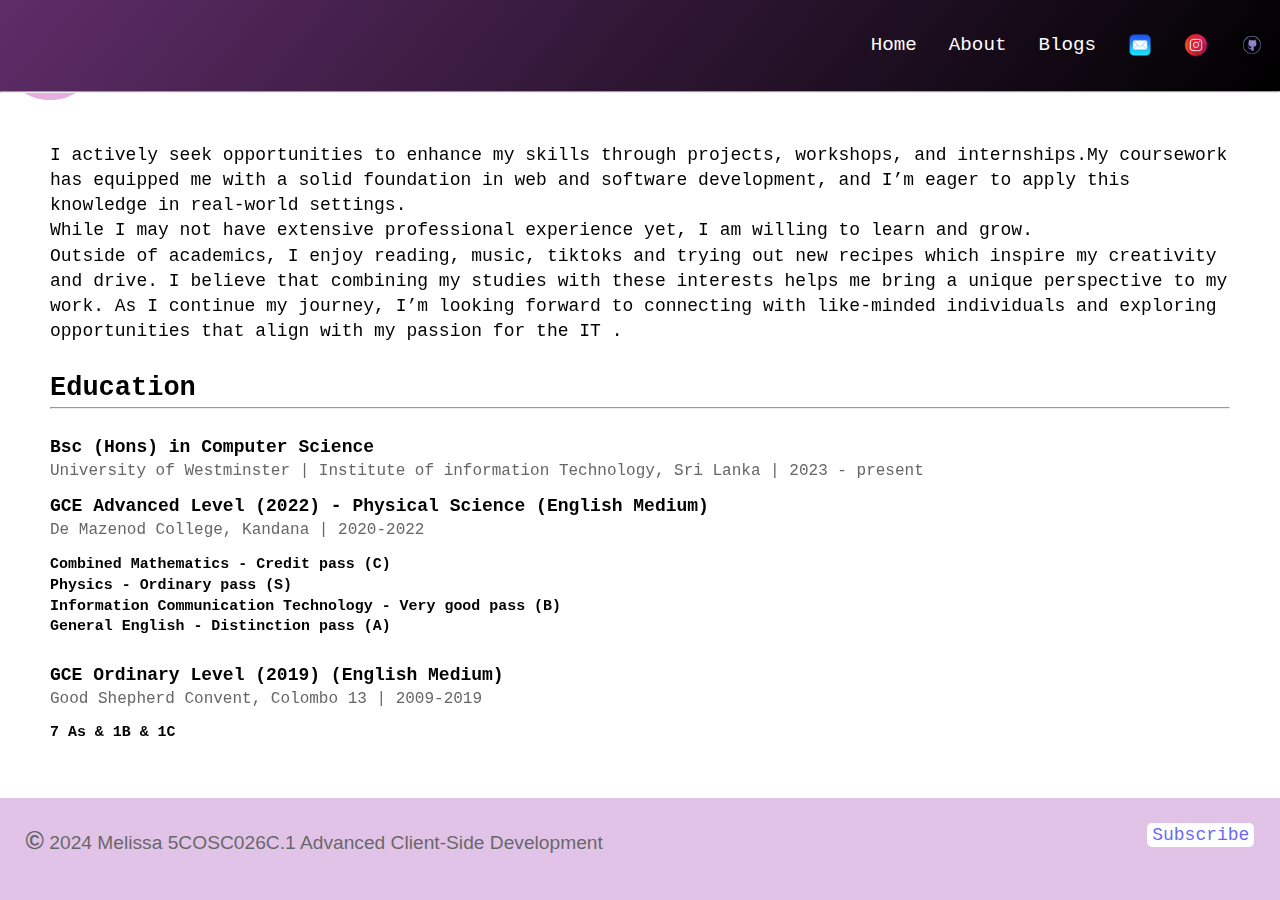
==== about.html @ a908d804 "fixed errors after validity checking" ====
<!doctype HTML>
<html lang="en">

<head>
  <meta charset="UTF-8">
  <meta name="viewport" content="width=device-width, initial-scale=1.0">
  <title>About page</title>
  <link rel="stylesheet" href="portcss.css">
  <style>
    @import url('https://fonts.googleapis.com/css2?family=Courier+Prime:ital,wght@0,400;0,700;1,400;1,700&display=swap');
    @import url('https://fonts.googleapis.com/css2?family=Poppins:ital,wght@0,100;0,200;0,300;0,400;0,500;0,600;0,700;0,800;0,900;1,100;1,200;1,300;1,400;1,500;1,600;1,700;1,800;1,900&display=swap');
  </style>
</head>

<body>
  <header>
    <nav class="navlist">
      <ul class="nav-ul">
        <li><a href="index.html">Home</a></li>
        <li><a href="about.html">About</a></li>
        <li><a href="blogs.html">Blogs</a></li>
        <li><a href="mailto:melissa.20230213@iit.ac.lk"><img src="img/mail.png" class="icon" alt="mail"></a></li>
        <li><a href="https://www.instagram.com/meljoannee/"><img src="img/insta.png" class="icon" alt="insta"></a></li>
        <li><a href="https://github.com/melzjoanne"><img src="img/github.jpg" class="icon" alt="github"></a></li>

      </ul>
    </nav>
  </header>
  <hr>
  <section class="container">
    I actively seek opportunities to enhance my skills through projects, workshops, and internships.My coursework has
    equipped me with a solid foundation in web and software development,
    and I’m eager to apply this knowledge in real-world settings. <br> While I may not have extensive professional
    experience yet, I am willing to learn and grow.<br>
    Outside of academics, I enjoy reading, music, tiktoks and trying out new recipes
    which inspire my creativity and drive. I believe that combining my studies with these interests helps me bring a
    unique perspective to my work.
    As I continue my journey, I’m looking forward to connecting with like-minded individuals and exploring opportunities
    that align with my passion for the IT .<br><br>

    <h2> Education</h2>
    <hr><br>
    <h4>Bsc (Hons) in Computer Science</h4>
    <div class="info">University of Westminster | Institute of information Technology, Sri Lanka | 2023 - present
    </div>
    <h4>GCE Advanced Level (2022) - Physical Science (English Medium)</h4>
    <div class="info">De Mazenod College, Kandana | 2020-2022</div>
    <h5>Combined Mathematics - Credit pass (C) <br> Physics - Ordinary pass (S)<br>
      Information Communication Technology - Very good pass (B) <br> General English - Distinction pass (A)</h5><br>

    <h4>GCE Ordinary Level (2019) (English Medium)</h4>
    <div class="info">Good Shepherd Convent, Colombo 13 | 2009-2019</div>
    <h5>7 As & 1B & 1C </h5>


  </section>
  <div class="circle circle1"></div>
  <div class="circle circle2"></div>
  <div class="circle circle3"></div>

  <footer>
    <p> &copy; 2024 Melissa 5COSC026C.1 Advanced Client-Side Development</p>
    <aside><a href="form.html" class="footer-button"> Subscribe</a></aside>



  </footer>
---- portcss.css ----
* {
    box-sizing: border-box;
    margin: 0;
   
}

body {
    font-family: courier;
    line-height: 1.4;
    color: black;
    background-color: white;
    display: flex;
    flex-direction: column;
    min-height: 100vh;
    font-size: clamp(16px, 2.5vw, 18px);
}

.container {
    display: grid;
    padding: 50px;
}


header {
    background: linear-gradient(130deg, #5f2d69, black);
    color: white;
    padding: 1rem 0;
    text-align: center;
    width: 100%;
}

/*Navigation styles*/
.navlist {
    padding: 1rem 0;
}

.nav-ul {
    display: flex;
    justify-content: flex-end;
    list-style-type: none;
    flex-wrap: nowrap;
    /*Enable smooth scrolling on touch devices*/
    overflow-x: auto;
    -webkit-overflow-scrolling: touch;
}

.nav-ul li {
    margin: 0 0.5rem;
    white-space: nowrap;
}
/*Navigation links*/
.nav-ul a {
    text-decoration: none;
    color: white;
    transition: color 0.3s ease;
    padding: 0.5rem;
    font-size: clamp(1rem, 2.5vw, 1.2rem);
}

.nav-ul a:hover {
    color: rgb(165, 115, 165);
}

a:active {
    color: black;

}

main {
    flex-grow: 1;
    padding: 2rem 0;
    display: flex;
    flex-direction: column;
}

/*Text shadow effect*/
.shadow {
    color: white;
    text-shadow: 1px 1px 2px black, 0 0 25px #5f2d69, 0 0 5px darkblue;
    text-align: left;
    font-size: clamp(2rem, 6vw, 3rem);
    margin-bottom: 1rem;
}

/* Icon styles*/
.icon {
    width: 1.5rem;
    height: auto;
    vertical-align: middle;
}

/* Home button style*/
.home-button {
    width: 300px;
    background-color: #704a77;
    color: white;
    text-align: center;
    font-size: clamp(1rem, 3vw, 1.3rem);
    text-decoration: none;
    padding: 0.7em 1.2em;
    border: none;
    border-radius: 6px;
    transition: all 0.3s ease;
    margin-bottom: 1rem;
    margin-left: 50px;
}

.home-button:hover {
    background-color: #9e7ca4;
    transform: scale(1.05);
}

/* Blog post styles*/
.blog-post {
    background-color: white;
    border: 1px solid #4682b4;
    border-radius: 5px;
    padding: 1.5rem;
    margin-top: 1.5rem;
    box-shadow: 0 2px 5px rgba(0, 0, 0, 0.1);
    margin-left: 2%;
    margin-right: 2%;
}

/* publish info style*/
.info {
    font-size: clamp(0.9rem, 2.5vw, 1rem);
    color: #666;
    margin-bottom: 0.75rem;
}

/*First letter styling*/
p::first-letter {
    font-size: 1.3em;
    font-weight: bold;
}

/*paragraph style excluding blogpost*/
p:not(.blog-post) {
    font-family: sans-serif;
    font-size: clamp(1rem, 2.5vw, 1.2rem);
    margin-bottom: 1rem;
}
/* Header for the blog pages*/
.blog-header {
    text-align: center;
    margin-bottom: 40px;
    padding: 20px;
    background: white;
    border-radius: 10px;
    box-shadow: 0 2px 5px rgba(0, 0, 0, 0.1);
}
/* title for the blog pages*/
.title {
    font-size: 2.5em;
    color: #2c3e50;
    margin-bottom: 10px;
}

.blog-image {
    width: 100%;
    height: 400px;
    object-fit: cover;
    border-radius: 10px;
    margin: 10px 10px;
}

/*tool card styles*/
.tool-card {
    border: 1px solid #eee;
    padding: 30px;
    margin: 10px 10px;
    border-radius: 8px;
    background: linear-gradient(130deg, rgb(168, 105, 168), white);
}
/*tag styles*/
div>span{
    display: inline-block;
    background: #e0e0e0;
    padding: 5px 10px;
    border-radius: 15px;
    font-size: 0.8em;
    margin-right: 10px;
    color: #555;
}
/*blog image icons related to the topics*/
.blog-img {
    width: 1.8rem;
    height: auto;
    vertical-align: middle;
}


/*Animated background circles*/
.circle {
    width: 100px;
    height: 100px;
    position: fixed;
    border-radius: 50%;
    animation-duration: 40s;
    animation-timing-function: ease-in-out;
    animation-delay: 2s;
    animation-iteration-count: infinite;
    z-index: -1;
}

/*Individual circle styles*/
.circle1 {
    background-color: rgba(255, 192, 203, 0.5);
    animation-name: movecircle1;
}

.circle2 {
    background-color: rgba(221, 160, 221, 0.5);
    animation-name: movecircle2;
}

.circle3 {
    background-color: rgba(221, 160, 221, 0.5);
    animation-name: movecircle3;
}

/* Circle animation keyframes*/
@keyframes movecircle1 {
    0% {transform: translate(0, 0)}
    25% {transform: translate(25vw, 25vh)}
    50% {transform: translate(50vw, -25vh)}
    75% {transform: translate(75vw, 25vh)}
    100% {transform: translate(0, 0)}
}

@keyframes movecircle2 {
    0% {transform: translate(25vw, 25vh)}
    25% {transform: translate(50vw, 50vh)}
    50% { transform: translate(75vw, 10vh) }
    75% {transform: translate(0, 0)}
    100% {transform: translate(10vw, 50vh)}
}

@keyframes movecircle3 {
    0% {transform: translate(40vw, 30vh)}
    25% {transform: translate(50vw, 60vh)}
    50% {transform: translate(60vw, 10vh)}
    75% {transform: translate(0, 0)}
    100% {transform: translate(10vw, 50vh)}
}

/** responsiveness for mobile devices*/
@media (max-width: 768px) {
    .navlist {
        padding: 0.5rem 0;
    }

    .nav-ul {
        justify-content: flex-start;
    }

    main {
        padding: 1rem 0;
    }

    .blog-post {
        padding: 1rem;
        margin-top: 1rem;
    }
}

/*mobile responsiveness for small screens*/
@media (max-width: 600px) {
    body {
        padding: 5px;
    }

    .content {
        padding: 10px;
    }
}

/*responsiveness for very small screens*/
@media (max-width: 480px) {
    body {
        font-size: 18px;
    }

    header {
        padding: 0.5rem 0;
    }

    .button {
        display: block;
        width: 100%;
    }

    .shadow {
        font-size: clamp(1.8rem, 8vw, 2.5rem);
    }

    .text {
        font-size: clamp(1.1rem, 5vw, 1.5rem);
    }

    p:not(.blog-post) {
        font-family: courier
    }


}
/*newsletter form styles*/
#newsletter-form {
    max-width: 400px;
    margin: 20px auto;
    padding: 20px;
    background-color: #f8f8f8;
    border-radius: 8px;
    box-shadow: 0 2px 4px rgba(0, 0, 0, 0.1);
}

#newsletter-form h2 {
    color: #333;
    margin-bottom: 10px;
}

#newsletter-form p {
    color: #666;
    margin-bottom: 20px;
}

/*form element styles*/
#newsletter-form label {
    display: block;
    margin-bottom: 5px;
    color: #333;
}

#newsletter-form input[type="text"],
#newsletter-form input[type="email"] {
    width: 100%;
    padding: 8px;
    border: 1px solid #ddd;
    border-radius: 4px;
}

#newsletter-form input[type="checkbox"] {
    margin-right: 5px;
}

/*form validation*/
input:valid {
    background-color: beige;
    border: 2px rgb(139, 97, 139);
}

/* Newsletter form button*/
#newsletter-form button {
    display: block;
    width: 100%;
    padding: 10px;
    background-color: #704a77;
    color: white;
    border: none;
    border-radius: 4px;
    cursor: pointer;
    font-size: 16px;
}

#newsletter-form button:hover {
    background-color: #9e7ca4;
}

/*Form element specific styles*/
form p:nth-child(2) {
    background-color: rgb(178, 160, 178);
}

form h2:first-child {
    background-color: #a572a5;
}


/*footer styles*/
footer {
    display: flex;
    padding: 2%;
    flex-wrap: wrap;
    margin-top: auto;
    background-color: #ce9bd8;
    opacity: 0.6;
    justify-content: space-between;
    

}
/*footer button*/
.footer-button {
    text-decoration: none;
    background-color: white;
    padding: 2px 5px;
    border: none;
    border-radius: 5px;
    cursor: pointer;
    margin-inline-start: auto;
}
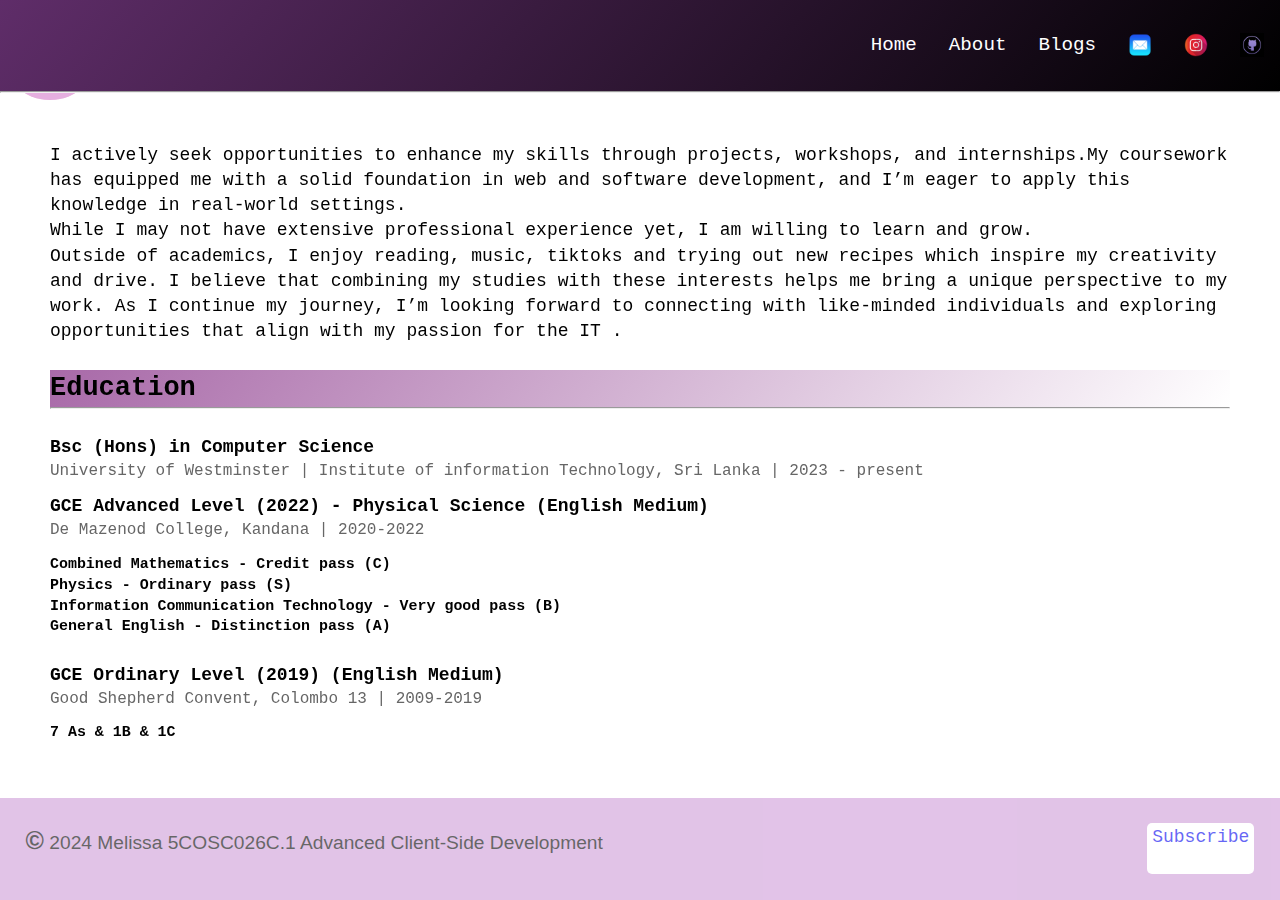
==== commit a20ea0c9: "Updated blog page & few other changes" ====
--- a/about.html
+++ b/about.html
@@ -60,8 +60,10 @@
 
   <footer>
     <p> &copy; 2024 Melissa 5COSC026C.1 Advanced Client-Side Development</p>
-    <aside><a href="form.html" class="footer-button"> Subscribe</a></aside>
+    <a href="form.html" class="footer-button"> Subscribe</a>
 
 
 
-  </footer>+  </footer>
+  </body>
+  </html>--- a/portcss.css
+++ b/portcss.css
@@ -131,7 +131,7 @@
     margin-bottom: 0.75rem;
 }
 
-/*First letter styling*/
+/*First letter pseduo element*/
 p::first-letter {
     font-size: 1.3em;
     font-weight: bold;
@@ -143,6 +143,12 @@
     font-size: clamp(1rem, 2.5vw, 1.2rem);
     margin-bottom: 1rem;
 }
+/*structural selector*/
+h2:first-of-type{
+    background: linear-gradient(130deg, rgb(168, 105, 168), white);
+}
+
+
 /* Header for the blog pages*/
 .blog-header {
     text-align: center;
@@ -175,7 +181,7 @@
     border-radius: 8px;
     background: linear-gradient(130deg, rgb(168, 105, 168), white);
 }
-/*tag styles*/
+/*child combinator*/
 div>span{
     display: inline-block;
     background: #e0e0e0;
@@ -191,8 +197,22 @@
     height: auto;
     vertical-align: middle;
 }
-
-
+.blog-post p::before{
+    content: "Content - ";  
+}
+.blog-post p::after{
+    content: "...";  
+}
+aside {
+    width: 30%;
+    padding: 20px;
+    margin-left: 50px;
+    margin-right: 50px;
+    margin-bottom: 20px;
+    float: left;
+    font-style: italic;
+    background-color: rgb(165, 115, 165);
+}
 /*Animated background circles*/
 .circle {
     width: 100px;
@@ -304,8 +324,6 @@
     p:not(.blog-post) {
         font-family: courier
     }
-
-
 }
 /*newsletter form styles*/
 #newsletter-form {
@@ -348,8 +366,12 @@
 
 /*form validation*/
 input:valid {
-    background-color: beige;
+    background-color: rgb(217, 200, 217);
     border: 2px rgb(139, 97, 139);
+}
+input:invalid{
+    background-color: rgb(218, 196, 196);
+    border: rgb(156, 75, 75);
 }
 
 /* Newsletter form button*/
@@ -392,7 +414,7 @@
 
 }
 /*footer button*/
-.footer-button {
+.footer-button{
     text-decoration: none;
     background-color: white;
     padding: 2px 5px;
@@ -402,5 +424,3 @@
     margin-inline-start: auto;
 }
 
-
-
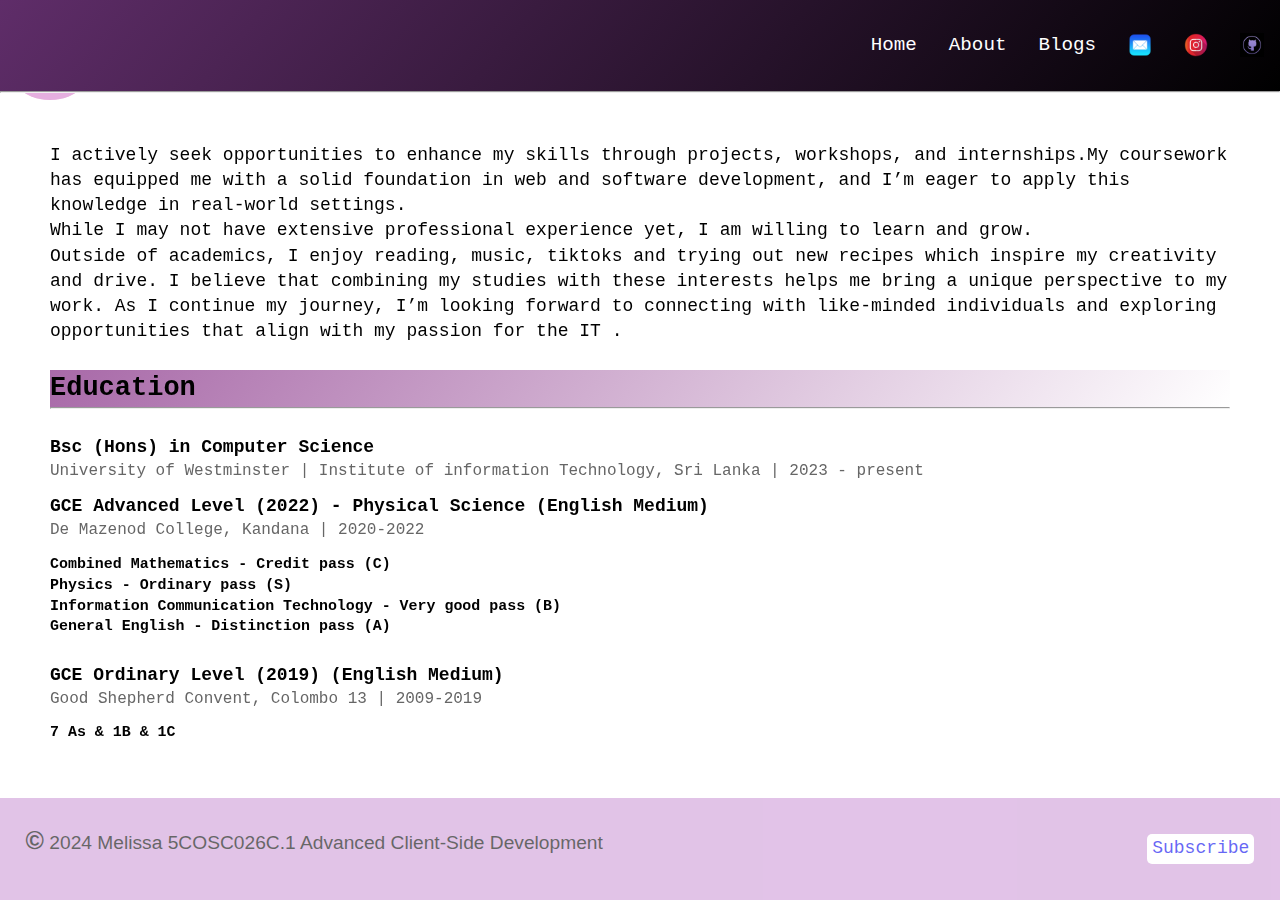
==== commit 1ddfee56: "finalized all" ====
--- a/about.html
+++ b/about.html
@@ -6,10 +6,9 @@
   <meta name="viewport" content="width=device-width, initial-scale=1.0">
   <title>About page</title>
   <link rel="stylesheet" href="portcss.css">
-  <style>
-    @import url('https://fonts.googleapis.com/css2?family=Courier+Prime:ital,wght@0,400;0,700;1,400;1,700&display=swap');
-    @import url('https://fonts.googleapis.com/css2?family=Poppins:ital,wght@0,100;0,200;0,300;0,400;0,500;0,600;0,700;0,800;0,900;1,100;1,200;1,300;1,400;1,500;1,600;1,700;1,800;1,900&display=swap');
-  </style>
+  <link rel="stylesheet" href="https://fonts.googleapis.com/css2?family=Courier+Prime:ital,wght@0,400;0,700;1,400;1,700&display=swap">
+  <link rel="stylesheet" href="https://fonts.googleapis.com/css2?family=Poppins:ital,wght@0,100;0,200;0,300;0,400;0,500;0,600;0,700;0,800;0,900;1,100;1,200;1,300;1,400;1,500;1,600;1,700;1,800;1,900&display=swap">
+
 </head>
 
 <body>
@@ -17,7 +16,7 @@
     <nav class="navlist">
       <ul class="nav-ul">
         <li><a href="index.html">Home</a></li>
-        <li><a href="about.html">About</a></li>
+        <li><a class=active href="about.html">About</a></li>
         <li><a href="blogs.html">Blogs</a></li>
         <li><a href="mailto:melissa.20230213@iit.ac.lk"><img src="img/mail.png" class="icon" alt="mail"></a></li>
         <li><a href="https://www.instagram.com/meljoannee/"><img src="img/insta.png" class="icon" alt="insta"></a></li>
@@ -65,5 +64,6 @@
 
 
   </footer>
-  </body>
-  </html>+</body>
+
+</html>--- a/portcss.css
+++ b/portcss.css
@@ -1,9 +1,10 @@
-
+/*@import url('https://fonts.googleapis.com/css2?family=Courier+Prime:ital,wght@0,400;0,700;1,400;1,700&display=swap');
+@import url('https://fonts.googleapis.com/css2?family=Poppins:ital,wght@0,100;0,200;0,300;0,400;0,500;0,600;0,700;0,800;0,900;1,100;1,200;1,300;1,400;1,500;1,600;1,700;1,800;1,900&display=swap');*/
 
 * {
     box-sizing: border-box;
     margin: 0;
-   
+
 }
 
 body {
@@ -50,6 +51,7 @@
     margin: 0 0.5rem;
     white-space: nowrap;
 }
+
 /*Navigation links*/
 .nav-ul a {
     text-decoration: none;
@@ -63,7 +65,7 @@
     color: rgb(165, 115, 165);
 }
 
-a:active {
+.nav-ul a:active {
     color: black;
 
 }
@@ -143,8 +145,9 @@
     font-size: clamp(1rem, 2.5vw, 1.2rem);
     margin-bottom: 1rem;
 }
+
 /*structural selector*/
-h2:first-of-type{
+h2:first-of-type {
     background: linear-gradient(130deg, rgb(168, 105, 168), white);
 }
 
@@ -158,6 +161,7 @@
     border-radius: 10px;
     box-shadow: 0 2px 5px rgba(0, 0, 0, 0.1);
 }
+
 /* title for the blog pages*/
 .title {
     font-size: 2.5em;
@@ -181,8 +185,9 @@
     border-radius: 8px;
     background: linear-gradient(130deg, rgb(168, 105, 168), white);
 }
+
 /*child combinator*/
-div>span{
+div>span {
     display: inline-block;
     background: #e0e0e0;
     padding: 5px 10px;
@@ -191,18 +196,22 @@
     margin-right: 10px;
     color: #555;
 }
+
 /*blog image icons related to the topics*/
 .blog-img {
     width: 1.8rem;
     height: auto;
     vertical-align: middle;
 }
-.blog-post p::before{
-    content: "Content - ";  
-}
-.blog-post p::after{
-    content: "...";  
-}
+
+.blog-post p::before {
+    content: "Content - ";
+}
+
+.blog-post p::after {
+    content: "...";
+}
+
 aside {
     width: 30%;
     padding: 20px;
@@ -213,6 +222,7 @@
     font-style: italic;
     background-color: rgb(165, 115, 165);
 }
+
 /*Animated background circles*/
 .circle {
     width: 100px;
@@ -221,7 +231,7 @@
     border-radius: 50%;
     animation-duration: 40s;
     animation-timing-function: ease-in-out;
-    animation-delay: 2s;
+    animation-delay: 1s;
     animation-iteration-count: infinite;
     z-index: -1;
 }
@@ -244,27 +254,69 @@
 
 /* Circle animation keyframes*/
 @keyframes movecircle1 {
-    0% {transform: translate(0, 0)}
-    25% {transform: translate(25vw, 25vh)}
-    50% {transform: translate(50vw, -25vh)}
-    75% {transform: translate(75vw, 25vh)}
-    100% {transform: translate(0, 0)}
+    0% {
+        transform: translate(0, 0)
+    }
+
+    25% {
+        transform: translate(25vw, 25vh)
+    }
+
+    50% {
+        transform: translate(50vw, -25vh)
+    }
+
+    75% {
+        transform: translate(75vw, 25vh)
+    }
+
+    100% {
+        transform: translate(0, 0)
+    }
 }
 
 @keyframes movecircle2 {
-    0% {transform: translate(25vw, 25vh)}
-    25% {transform: translate(50vw, 50vh)}
-    50% { transform: translate(75vw, 10vh) }
-    75% {transform: translate(0, 0)}
-    100% {transform: translate(10vw, 50vh)}
+    0% {
+        transform: translate(25vw, 25vh)
+    }
+
+    25% {
+        transform: translate(50vw, 50vh)
+    }
+
+    50% {
+        transform: translate(75vw, 10vh)
+    }
+
+    75% {
+        transform: translate(0, 0)
+    }
+
+    100% {
+        transform: translate(10vw, 50vh)
+    }
 }
 
 @keyframes movecircle3 {
-    0% {transform: translate(40vw, 30vh)}
-    25% {transform: translate(50vw, 60vh)}
-    50% {transform: translate(60vw, 10vh)}
-    75% {transform: translate(0, 0)}
-    100% {transform: translate(10vw, 50vh)}
+    0% {
+        transform: translate(50vw, 50vh)
+    }
+
+    25% {
+        transform: translate(75vw, 10vh)
+    }
+
+    50% {
+        transform: translate(0, 0)
+    }
+
+    75% {
+        transform: translate(10vw, 50vh)
+    }
+
+    100% {
+        transform: translate(25vw, 25vh)
+    }
 }
 
 /** responsiveness for mobile devices*/
@@ -285,6 +337,11 @@
         padding: 1rem;
         margin-top: 1rem;
     }
+
+    footer {
+        flex-direction: column;
+
+    }
 }
 
 /*mobile responsiveness for small screens*/
@@ -295,6 +352,7 @@
 
     .content {
         padding: 10px;
+
     }
 }
 
@@ -324,7 +382,9 @@
     p:not(.blog-post) {
         font-family: courier
     }
-}
+
+}
+
 /*newsletter form styles*/
 #newsletter-form {
     max-width: 400px;
@@ -369,7 +429,8 @@
     background-color: rgb(217, 200, 217);
     border: 2px rgb(139, 97, 139);
 }
-input:invalid{
+
+input:invalid {
     background-color: rgb(218, 196, 196);
     border: rgb(156, 75, 75);
 }
@@ -409,18 +470,19 @@
     margin-top: auto;
     background-color: #ce9bd8;
     opacity: 0.6;
+    flex-direction: row;
     justify-content: space-between;
-    
-
-}
+    align-items: center;
+    align-content: center;
+}
+
 /*footer button*/
-.footer-button{
+.footer-button {
     text-decoration: none;
     background-color: white;
     padding: 2px 5px;
     border: none;
     border-radius: 5px;
     cursor: pointer;
-    margin-inline-start: auto;
-}
-
+
+}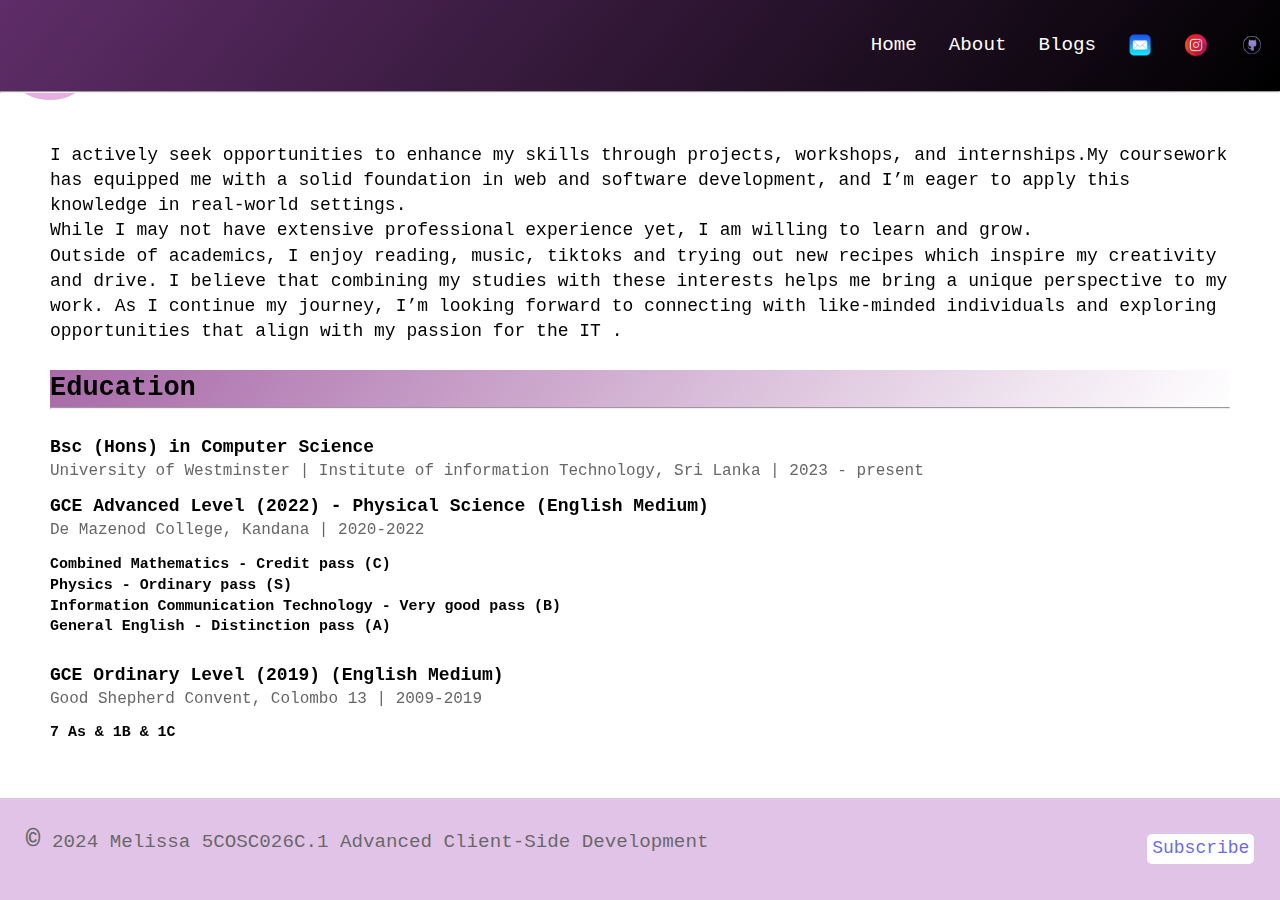
==== commit 6cdfb774: "few changes" ====
--- a/about.html
+++ b/about.html
@@ -16,7 +16,7 @@
     <nav class="navlist">
       <ul class="nav-ul">
         <li><a href="index.html">Home</a></li>
-        <li><a class=active href="about.html">About</a></li>
+        <li><a href="about.html">About</a></li>
         <li><a href="blogs.html">Blogs</a></li>
         <li><a href="mailto:melissa.20230213@iit.ac.lk"><img src="img/mail.png" class="icon" alt="mail"></a></li>
         <li><a href="https://www.instagram.com/meljoannee/"><img src="img/insta.png" class="icon" alt="insta"></a></li>
--- a/portcss.css
+++ b/portcss.css
@@ -1,10 +1,6 @@
-/*@import url('https://fonts.googleapis.com/css2?family=Courier+Prime:ital,wght@0,400;0,700;1,400;1,700&display=swap');
-@import url('https://fonts.googleapis.com/css2?family=Poppins:ital,wght@0,100;0,200;0,300;0,400;0,500;0,600;0,700;0,800;0,900;1,100;1,200;1,300;1,400;1,500;1,600;1,700;1,800;1,900&display=swap');*/
-
 * {
     box-sizing: border-box;
     margin: 0;
-
 }
 
 body {
@@ -65,10 +61,7 @@
     color: rgb(165, 115, 165);
 }
 
-.nav-ul a:active {
-    color: black;
-
-}
+
 
 main {
     flex-grow: 1;
@@ -110,8 +103,13 @@
 }
 
 .home-button:hover {
-    background-color: #9e7ca4;
+    background-color: #a68faa;
     transform: scale(1.05);
+}
+
+.home-button:active {
+    background-color: #1c131d;
+
 }
 
 /* Blog post styles*/
@@ -197,7 +195,7 @@
     color: #555;
 }
 
-/*blog image icons related to the topics*/
+/*blog images*/
 .blog-img {
     width: 1.8rem;
     height: auto;
@@ -212,6 +210,12 @@
     content: "...";
 }
 
+.tool-card p::after {
+    content: " - generated content";
+    color: #97819b;
+}
+
+/*Subscription in blog post page*/
 aside {
     width: 30%;
     padding: 20px;
@@ -485,4 +489,10 @@
     border-radius: 5px;
     cursor: pointer;
 
-}+}
+
+p:not(.footer-button) {
+    font-family: 'Courier New', Courier, monospace;
+}
+
+
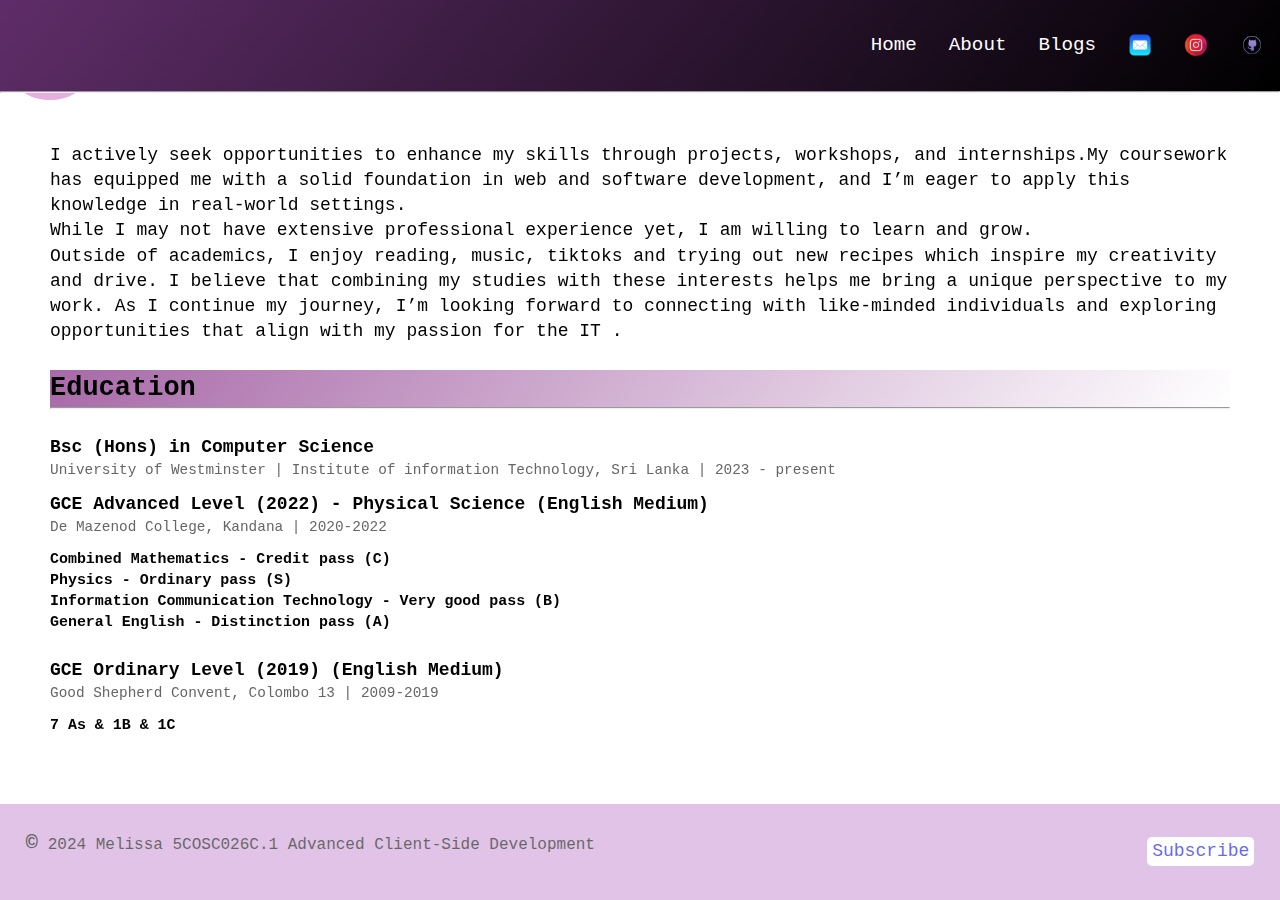
==== commit 2b226e0e: "format changes & comments" ====
--- a/about.html
+++ b/about.html
@@ -6,6 +6,7 @@
   <meta name="viewport" content="width=device-width, initial-scale=1.0">
   <title>About page</title>
   <link rel="stylesheet" href="portcss.css">
+   <!-- Link to Google Fonts -->
   <link rel="stylesheet" href="https://fonts.googleapis.com/css2?family=Courier+Prime:ital,wght@0,400;0,700;1,400;1,700&display=swap">
   <link rel="stylesheet" href="https://fonts.googleapis.com/css2?family=Poppins:ital,wght@0,100;0,200;0,300;0,400;0,500;0,600;0,700;0,800;0,900;1,100;1,200;1,300;1,400;1,500;1,600;1,700;1,800;1,900&display=swap">
 
@@ -13,6 +14,7 @@
 
 <body>
   <header>
+     <!--Navigation bar-->
     <nav class="navlist">
       <ul class="nav-ul">
         <li><a href="index.html">Home</a></li>
@@ -26,6 +28,7 @@
     </nav>
   </header>
   <hr>
+  <!--Content-->
   <section class="container">
     I actively seek opportunities to enhance my skills through projects, workshops, and internships.My coursework has
     equipped me with a solid foundation in web and software development,
@@ -36,7 +39,7 @@
     unique perspective to my work.
     As I continue my journey, I’m looking forward to connecting with like-minded individuals and exploring opportunities
     that align with my passion for the IT .<br><br>
-
+    <!--Education background-->
     <h2> Education</h2>
     <hr><br>
     <h4>Bsc (Hons) in Computer Science</h4>
@@ -53,6 +56,7 @@
 
 
   </section>
+  <!--Animated circles-->
   <div class="circle circle1"></div>
   <div class="circle circle2"></div>
   <div class="circle circle3"></div>
--- a/portcss.css
+++ b/portcss.css
@@ -11,14 +11,13 @@
     display: flex;
     flex-direction: column;
     min-height: 100vh;
-    font-size: clamp(16px, 2.5vw, 18px);
+    font-size: 18px;
 }
 
 .container {
     display: grid;
     padding: 50px;
 }
-
 
 header {
     background: linear-gradient(130deg, #5f2d69, black);
@@ -54,14 +53,12 @@
     color: white;
     transition: color 0.3s ease;
     padding: 0.5rem;
-    font-size: clamp(1rem, 2.5vw, 1.2rem);
+    font-size: 1.2rem;
 }
 
 .nav-ul a:hover {
     color: rgb(165, 115, 165);
 }
-
-
 
 main {
     flex-grow: 1;
@@ -75,7 +72,7 @@
     color: white;
     text-shadow: 1px 1px 2px black, 0 0 25px #5f2d69, 0 0 5px darkblue;
     text-align: left;
-    font-size: clamp(2rem, 6vw, 3rem);
+    font-size: 2.6rem;
     margin-bottom: 1rem;
 }
 
@@ -92,7 +89,7 @@
     background-color: #704a77;
     color: white;
     text-align: center;
-    font-size: clamp(1rem, 3vw, 1.3rem);
+    font-size: 1.2rem;
     text-decoration: none;
     padding: 0.7em 1.2em;
     border: none;
@@ -126,7 +123,7 @@
 
 /* publish info style*/
 .info {
-    font-size: clamp(0.9rem, 2.5vw, 1rem);
+    font-size: 0.9rem;
     color: #666;
     margin-bottom: 0.75rem;
 }
@@ -140,7 +137,7 @@
 /*paragraph style excluding blogpost*/
 p:not(.blog-post) {
     font-family: sans-serif;
-    font-size: clamp(1rem, 2.5vw, 1.2rem);
+    font-size: 1rem;
     margin-bottom: 1rem;
 }
 
@@ -162,7 +159,7 @@
 
 /* title for the blog pages*/
 .title {
-    font-size: 2.5em;
+    font-size: 2.5rem;
     color: #2c3e50;
     margin-bottom: 10px;
 }
@@ -194,6 +191,9 @@
     margin-right: 10px;
     color: #555;
 }
+h2+p {
+    color: #5f2d69;
+}
 
 /*blog images*/
 .blog-img {
@@ -210,9 +210,10 @@
     content: "...";
 }
 
-.tool-card p::after {
+.tool-card h2::after {
     content: " - generated content";
-    color: #97819b;
+    color: #6d5571;
+    font-size: 1rem;
 }
 
 /*Subscription in blog post page*/
@@ -329,7 +330,7 @@
         padding: 0.5rem 0;
     }
 
-    .nav-ul {
+    .nav-ul a {
         justify-content: flex-start;
     }
 
@@ -376,11 +377,11 @@
     }
 
     .shadow {
-        font-size: clamp(1.8rem, 8vw, 2.5rem);
+        font-size: 2.5rem;
     }
 
     .text {
-        font-size: clamp(1.1rem, 5vw, 1.5rem);
+        font-size: 1.2rem;
     }
 
     p:not(.blog-post) {
@@ -492,7 +493,5 @@
 }
 
 p:not(.footer-button) {
-    font-family: 'Courier New', Courier, monospace;
-}
-
-
+    font-family: courier;
+}